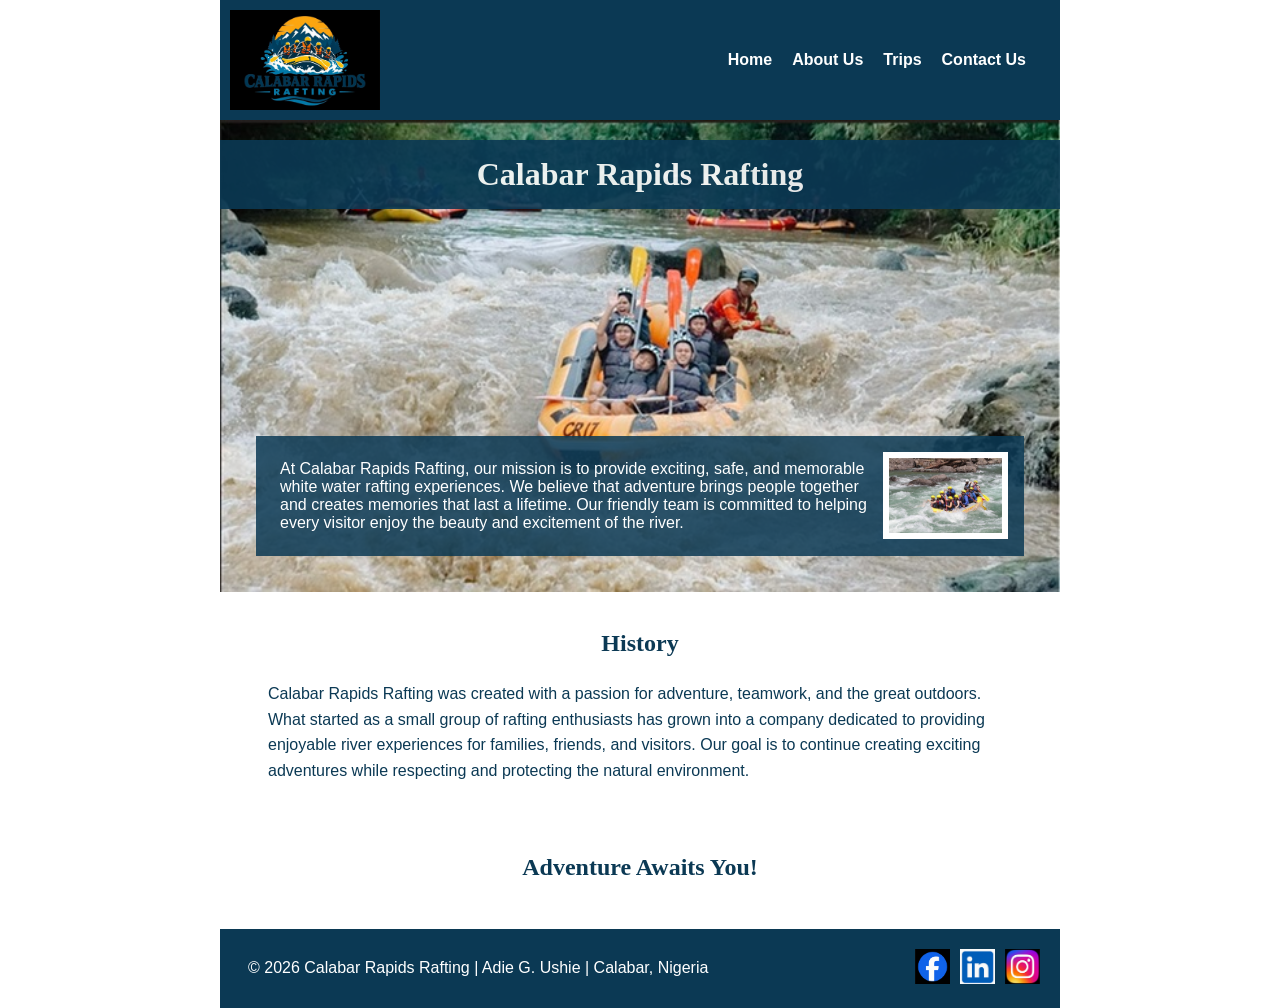
==== wwr/about.html @ 161b7a06 "completed about page and added images" ====
<!DOCTYPE html>
<html lang="en-US">

<head>
    <meta charset="UTF-8">
    <meta name="viewport" content="width=device-width, initial-scale=1.0">
    <meta name="description"
      content="Learn about our rafting company, our history, our mission, and the exciting adventures we offer.">
    <meta name="author" content="Adie G. Ushie">
    <title>About Us | Calabar Rapids Rafting</title>
    <link rel="stylesheet" href="styles/rafting.css">
</head>

<body>

    <header>
        <img src="images/rafting-logo.jpg" alt="Calabar Rapids Rafting logo">

        <nav>
            <ul>
                <li><a href="index.html">Home</a></li>
                <li><a href="about.html">About Us</a></li>
                <li><a href="trips.html">Trips</a></li>
                <li><a href="contact.html">Contact Us</a></li>
            </ul>
        </nav>
    </header>

    <main>

        <div class="hero">
            <img src="images/rafting-hero.jpg"
              alt="People enjoying a white water rafting adventure">

            <h1>Calabar Rapids Rafting</h1>

            <article>
                <img src="images/happy-client.jpg"
                  alt="Happy rafting client enjoying the adventure">

                <p>
                    At Calabar Rapids Rafting, our mission is to provide exciting,
                    safe, and memorable white water rafting experiences. We believe
                    that adventure brings people together and creates memories that
                    last a lifetime. Our friendly team is committed to helping every
                    visitor enjoy the beauty and excitement of the river.
                </p>
            </article>
        </div>

        <section>
            <h2>History</h2>

            <p>
                Calabar Rapids Rafting was created with a passion for adventure,
                teamwork, and the great outdoors. What started as a small group of
                rafting enthusiasts has grown into a company dedicated to providing
                enjoyable river experiences for families, friends, and visitors.
                Our goal is to continue creating exciting adventures while
                respecting and protecting the natural environment.
            </p>
        </section>

        <section>
            <h2>Adventure Awaits You!</h2>
        </section>

    </main>

    <footer>

        <p>
            © 2026 Calabar Rapids Rafting | Adie G. Ushie | Calabar, Nigeria
        </p>

        <nav class="socialmedia">

            <a href="https://facebook.com">
                <img src="images/facebook.png" alt="Facebook">
            </a>

            <a href="https://linkedin.com">
                <img src="images/linkedin.png" alt="LinkedIn">
            </a>

            <a href="https://instagram.com">
                <img src="images/instagram.png" alt="Instagram">
            </a>

        </nav>

    </footer>

</body>

</html>
---- wwr/styles/rafting.css ----
:root {
    --primary-color: #0b3954;
    --secondary-color: #087e8b;
    --accent1-color: #bfd7ea;
    --accent2-color: #ffcc70;
    --heading-font: Georgia, "Times New Roman", serif;
    --body-font: Arial, Helvetica, sans-serif;
}

* {
    margin: 0;
    padding: 0;
    box-sizing: border-box;
}

body {
    font-family: var(--body-font);
    color: var(--primary-color);
    background-color: #ffffff;
}

header,
main,
footer {
    width: 840px;
    margin: 0 auto;
}

header {
    display: grid;
    grid-template-columns: 180px 1fr;
    align-items: center;
    padding: 10px;
    background-color: var(--primary-color);
}

header img {
    width: 150px;
    height: auto;
}

nav ul {
    list-style: none;
    display: flex;
    justify-content: flex-end;
    gap: 20px;
}

nav a {
    color: white;
    text-decoration: none;
    font-weight: bold;
}

nav a:hover {
    color: var(--accent2-color);
}

h1,
h2 {
    font-family: var(--heading-font);
    color: var(--primary-color);
}

h2 {
    text-align: center;
    margin-bottom: 10px;
}

nav,
p,
section,
article {
    margin: 16px;
    padding: 8px;
}

.hero {
    position: relative;
}

.hero > img {
    display: block;
    width: 100%;
    height: auto;
}

.hero h1 {
    position: absolute;
    top: 20px;
    width: 100%;
    padding: 16px;
    text-align: center;
    opacity: 0.9;
    background-color: var(--primary-color);
    color: #ffffff;
}

.hero article {
    position: absolute;
    bottom: 20px;
    left: 20px;
    right: 20px;
    background-color: rgba(11, 57, 84, 0.85);
    color: #ffffff;
    padding: 16px;
}

.hero article img {
    float: right;
    width: 125px;
    margin-left: 15px;
    border: 3px solid white;
    padding: 3px;
    background-color: white;
}

.hero article p {
    margin: 0;
}

section {
    margin-top: 30px;
    margin-bottom: 30px;
}

section p {
    line-height: 1.6;
}

footer {
    display: flex;
    justify-content: space-between;
    align-items: center;
    background-color: var(--primary-color);
    color: white;
    padding: 20px;
}

footer p {
    margin: 0;
}

.socialmedia {
    display: flex;
    gap: 10px;
    margin: 0;
    padding: 0;
}

.socialmedia a {
    text-decoration: none;
}

.socialmedia img {
    width: 35px;
    height: 35px;
}
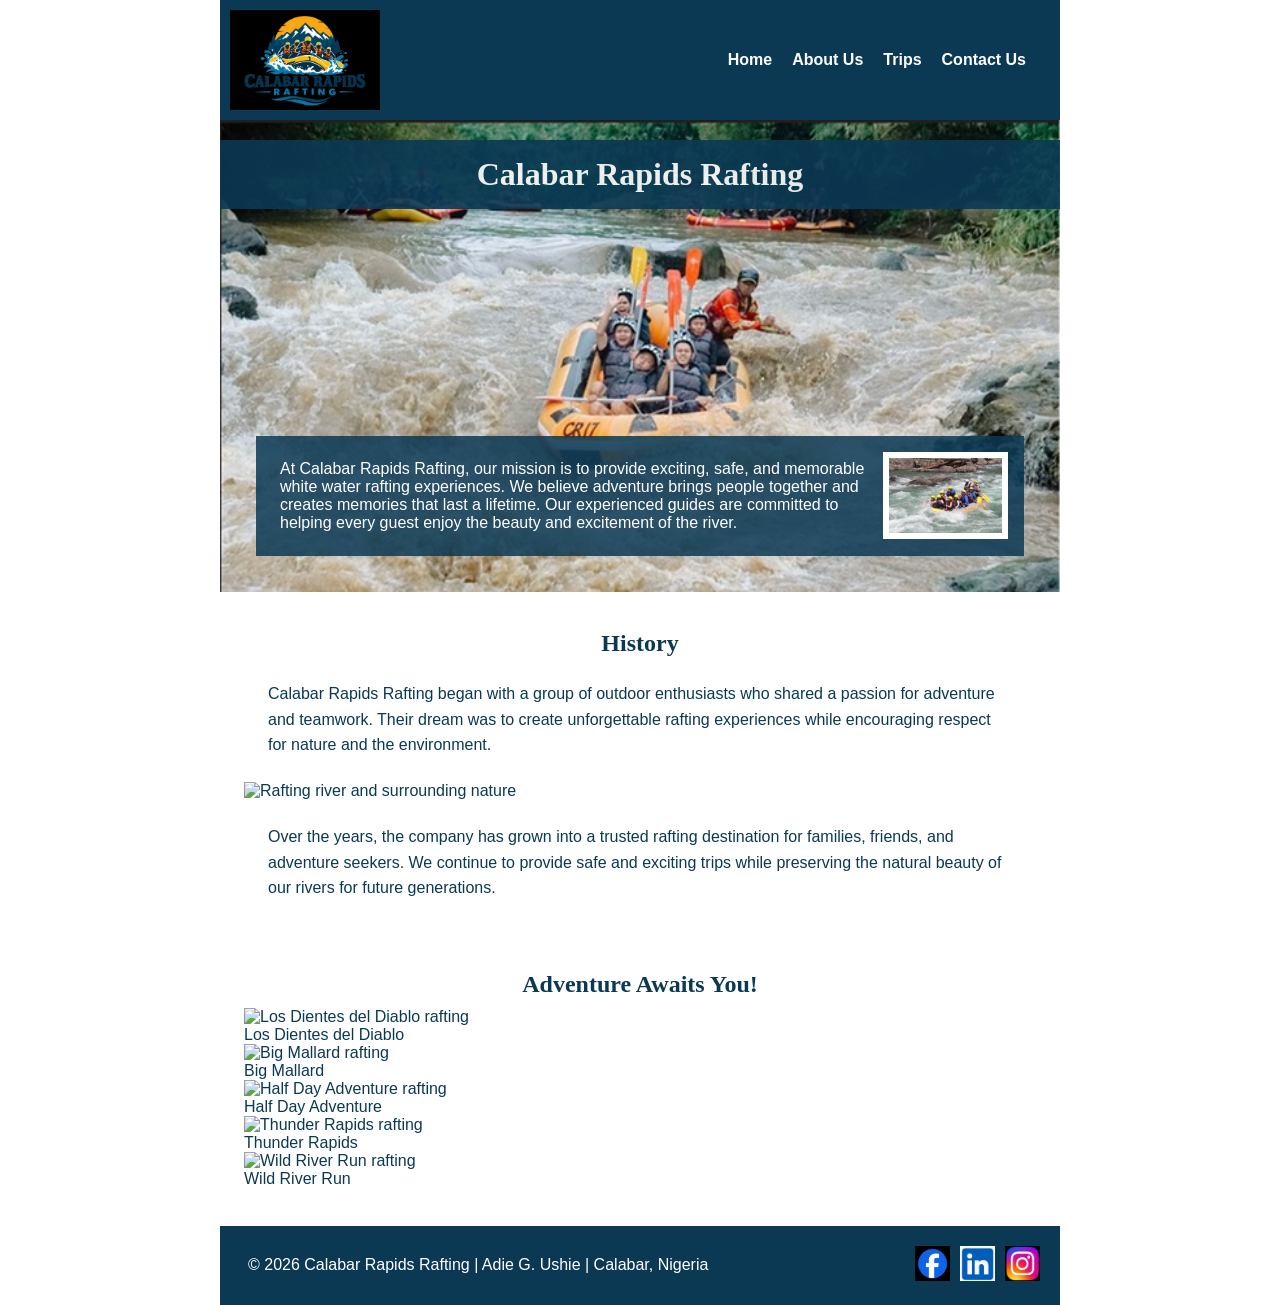
==== commit e16af0ee: "updating rafting about us page" ====
--- a/wwr/about.html
+++ b/wwr/about.html
@@ -4,16 +4,20 @@
 <head>
     <meta charset="UTF-8">
     <meta name="viewport" content="width=device-width, initial-scale=1.0">
+
     <meta name="description"
-      content="Learn about our rafting company, our history, our mission, and the exciting adventures we offer.">
+      content="Learn about Calabar Rapids Rafting and our exciting adventures.">
     <meta name="author" content="Adie G. Ushie">
+
     <title>About Us | Calabar Rapids Rafting</title>
+
     <link rel="stylesheet" href="styles/rafting.css">
 </head>
 
 <body>
 
     <header>
+
         <img src="images/rafting-logo.jpg" alt="Calabar Rapids Rafting logo">
 
         <nav>
@@ -24,45 +28,92 @@
                 <li><a href="contact.html">Contact Us</a></li>
             </ul>
         </nav>
+
     </header>
 
     <main>
 
         <div class="hero">
-            <img src="images/rafting-hero.jpg"
-              alt="People enjoying a white water rafting adventure">
+
+            <img src="images/rafting-hero.jpg" alt="People enjoying a rafting adventure">
 
             <h1>Calabar Rapids Rafting</h1>
 
             <article>
-                <img src="images/happy-client.jpg"
-                  alt="Happy rafting client enjoying the adventure">
+
+                <img src="images/happy-client.jpg" alt="Happy rafting client">
 
                 <p>
                     At Calabar Rapids Rafting, our mission is to provide exciting,
                     safe, and memorable white water rafting experiences. We believe
-                    that adventure brings people together and creates memories that
-                    last a lifetime. Our friendly team is committed to helping every
-                    visitor enjoy the beauty and excitement of the river.
+                    adventure brings people together and creates memories that last a
+                    lifetime. Our experienced guides are committed to helping every
+                    guest enjoy the beauty and excitement of the river.
                 </p>
+
             </article>
+
         </div>
 
-        <section>
+        <section class="history">
+
             <h2>History</h2>
 
-            <p>
-                Calabar Rapids Rafting was created with a passion for adventure,
-                teamwork, and the great outdoors. What started as a small group of
-                rafting enthusiasts has grown into a company dedicated to providing
-                enjoyable river experiences for families, friends, and visitors.
-                Our goal is to continue creating exciting adventures while
-                respecting and protecting the natural environment.
-            </p>
+            <div class="history-content">
+
+                <p>
+                    Calabar Rapids Rafting began with a group of outdoor enthusiasts
+                    who shared a passion for adventure and teamwork. Their dream was
+                    to create unforgettable rafting experiences while encouraging
+                    respect for nature and the environment.
+                </p>
+
+                <img src="images/history.jpg" alt="Rafting river and surrounding nature">
+
+                <p>
+                    Over the years, the company has grown into a trusted rafting
+                    destination for families, friends, and adventure seekers. We
+                    continue to provide safe and exciting trips while preserving the
+                    natural beauty of our rivers for future generations.
+                </p>
+
+            </div>
+
         </section>
 
-        <section>
+        <section class="adventures">
+
             <h2>Adventure Awaits You!</h2>
+
+            <div class="adventure-gallery">
+
+                <figure>
+                    <img src="images/adventure1.jpg" alt="Los Dientes del Diablo rafting">
+                    <figcaption>Los Dientes del Diablo</figcaption>
+                </figure>
+
+                <figure>
+                    <img src="images/adventure2.jpg" alt="Big Mallard rafting">
+                    <figcaption>Big Mallard</figcaption>
+                </figure>
+
+                <figure>
+                    <img src="images/adventure3.jpg" alt="Half Day Adventure rafting">
+                    <figcaption>Half Day Adventure</figcaption>
+                </figure>
+
+                <figure>
+                    <img src="images/adventure4.jpg" alt="Thunder Rapids rafting">
+                    <figcaption>Thunder Rapids</figcaption>
+                </figure>
+
+                <figure>
+                    <img src="images/adventure5.jpg" alt="Wild River Run rafting">
+                    <figcaption>Wild River Run</figcaption>
+                </figure>
+
+            </div>
+
         </section>
 
     </main>
